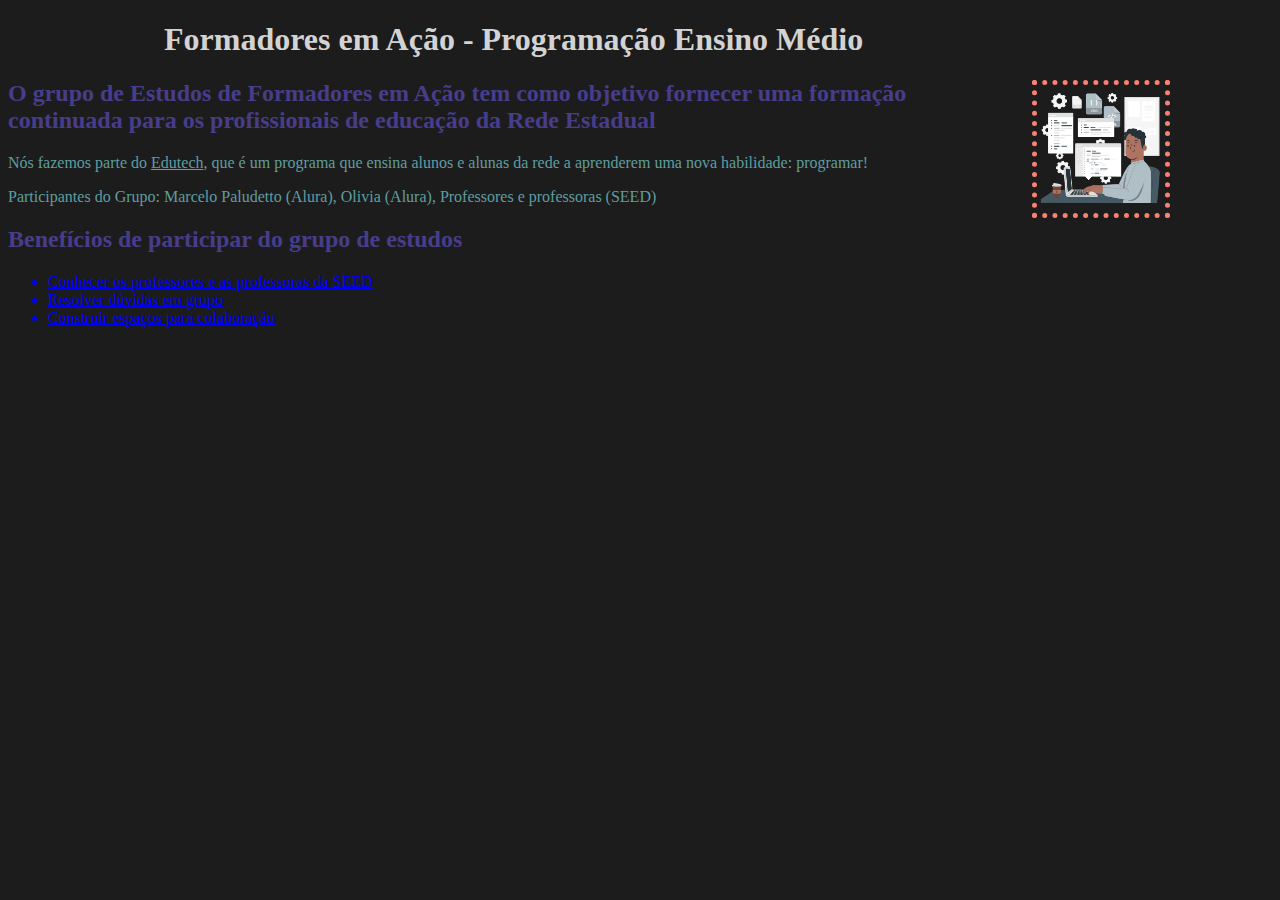
==== index.html @ 1c8b1d20 "Add files via upload" ====
<!DOCTYPE html>
<html lang="pt" dir="ltr">
  <head>
    <meta charset="utf-8">
    <title>Nosso grupo</title>
    <link rel="stylesheet" href="style.css">
  </head>
  <body>

      <div class="texto-principal" >
        <h1>Formadores em Ação - Programação Ensino Médio</h1>
        <img id="imagem-principal" src="coding-image.png">

        <h2>O grupo de <b>Estudos de Formadores em Ação</b> tem como objetivo fornecer uma formação
                continuada para os profissionais de educação da Rede Estadual</h2>
        <p>Nós fazemos parte do <u>Edutech</u>, que é um programa que ensina alunos e alunas da rede a
              aprenderem uma nova habilidade: programar!</p>
        <p>Participantes do Grupo: Marcelo Paludetto (Alura), Olivia (Alura), Professores e professoras (SEED)</p>
    </div>

  <div class="lista">
      <h2>Benefícios de participar do grupo de estudos</h2>
      <ul>
        <li class="itens">Conhecer os professores e as professoras da SEED</li>
        <li class="itens">Resolver dúvidas em grupo</li>
        <li class="itens">Construir espaços para colaboração</li>
      </ul>
  </div>
  
  </body>
</html>
---- style.css ----
body {
    background-color:#1C1C1C;
}

.texto-principal {
    margin-right: 20%; 
}

h1 {
    color: #D3D3D3;
    text-align: center;
}
h2 {
    color: #483D8B;
}
p {
    color:  #5F9EA0;

}
#imagem-principal {
    width: 10%;
    margin-left: 80%;
    border: 5px dotted salmon;
    float: left;
    position: absolute;
}

.itens {
	color:  #5F9EA0;
	text-decoration: underline;
}
.texto-principal {
    margin-right: 20%; 
}

h1 {
    color: #D3D3D3;
    text-align: center;
}
h2 {
    color: #483D8B;
}
p {
    color:  #5F9EA0;

}
#imagem-principal {
    width: 10%;
    margin-left: 80%;
    border: 5px dotted salmon;
    float: left;
    position: absolute;
}

.itens {
	color: blue;
	text-decoration: underline;
}
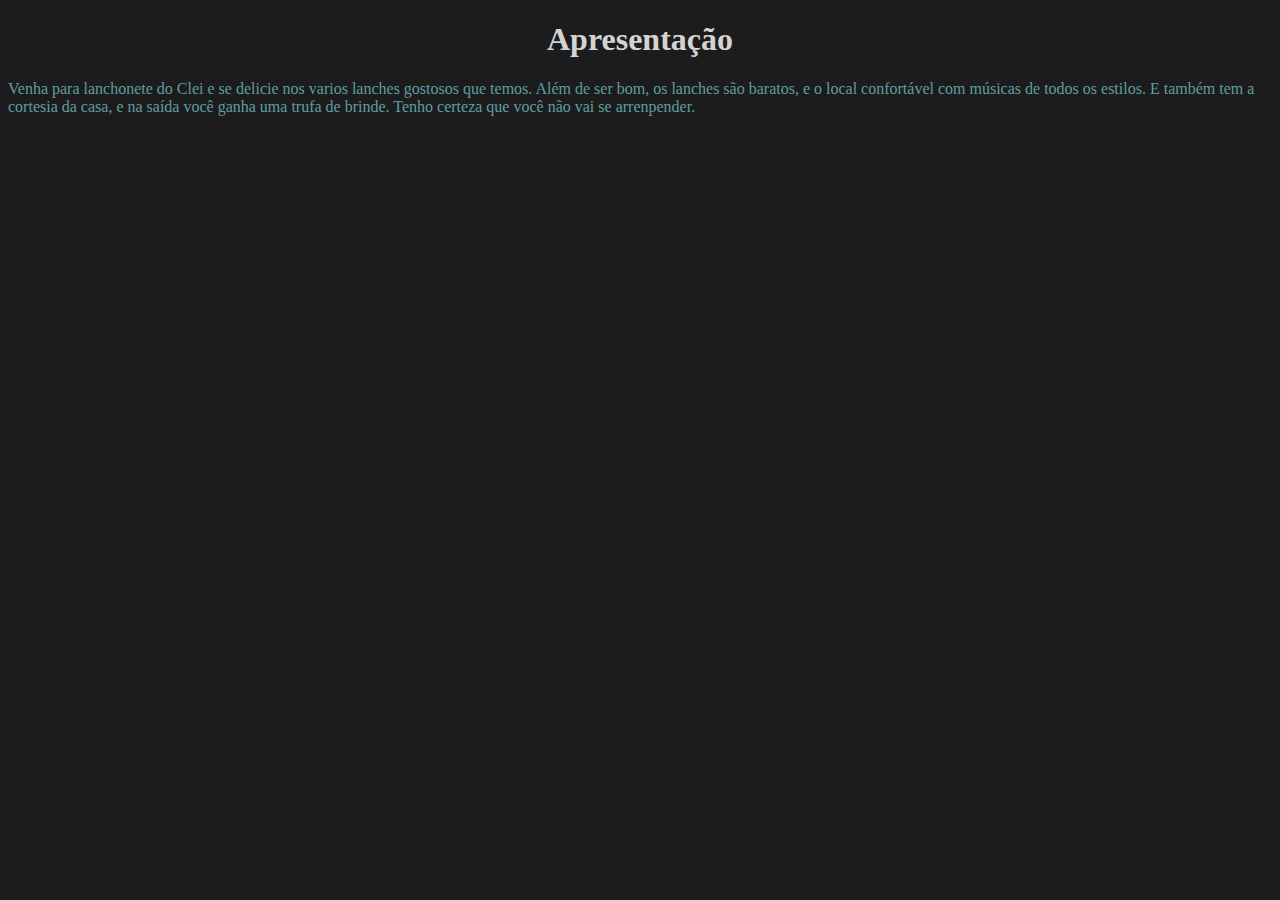
==== commit 9eeedb34: "Update index.html" ====
--- a/index.html
+++ b/index.html
@@ -2,30 +2,14 @@
 <html lang="pt" dir="ltr">
   <head>
     <meta charset="utf-8">
-    <title>Nosso grupo</title>
+    <title>Lanchonete do Clei</title>
     <link rel="stylesheet" href="style.css">
   </head>
   <body>
-
-      <div class="texto-principal" >
-        <h1>Formadores em Ação - Programação Ensino Médio</h1>
-        <img id="imagem-principal" src="coding-image.png">
-
-        <h2>O grupo de <b>Estudos de Formadores em Ação</b> tem como objetivo fornecer uma formação
-                continuada para os profissionais de educação da Rede Estadual</h2>
-        <p>Nós fazemos parte do <u>Edutech</u>, que é um programa que ensina alunos e alunas da rede a
-              aprenderem uma nova habilidade: programar!</p>
-        <p>Participantes do Grupo: Marcelo Paludetto (Alura), Olivia (Alura), Professores e professoras (SEED)</p>
-    </div>
-
-  <div class="lista">
-      <h2>Benefícios de participar do grupo de estudos</h2>
-      <ul>
-        <li class="itens">Conhecer os professores e as professoras da SEED</li>
-        <li class="itens">Resolver dúvidas em grupo</li>
-        <li class="itens">Construir espaços para colaboração</li>
-      </ul>
-  </div>
-  
+    <h1> Apresentação </h1> 
+    <p> Venha para lanchonete do Clei e se delicie nos varios lanches gostosos que temos.
+      Além de ser bom, os lanches são baratos, e o local confortável com músicas de todos os estilos.
+      E também tem a cortesia da casa, e na saída você ganha uma trufa de brinde.
+      Tenho certeza que você não vai se arrenpender. </p>
   </body>
-</html>+</html>
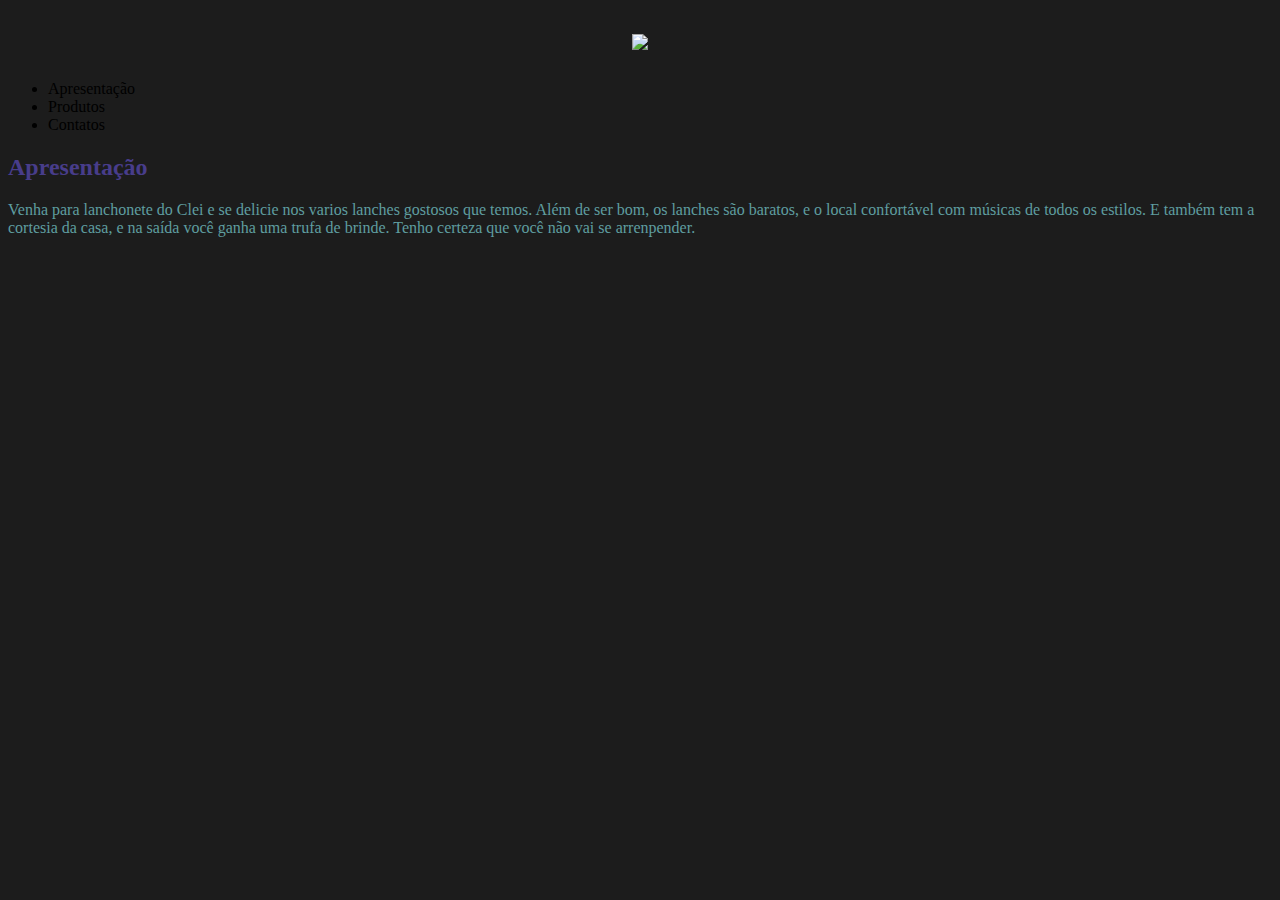
==== commit 7e8ed70d: "Update index.html" ====
--- a/index.html
+++ b/index.html
@@ -6,7 +6,15 @@
     <link rel="stylesheet" href="style.css">
   </head>
   <body>
-    <h1> Apresentação </h1> 
+    <header>
+      <h1> <img src = "logo.png"> </h1>
+      <ul>
+        <li> Apresentação </li>
+        <li> Produtos </li>
+        <li> Contatos </li>
+      </ul>   
+    </header>
+    <h2> Apresentação </h1> 
     <p> Venha para lanchonete do Clei e se delicie nos varios lanches gostosos que temos.
       Além de ser bom, os lanches são baratos, e o local confortável com músicas de todos os estilos.
       E também tem a cortesia da casa, e na saída você ganha uma trufa de brinde.
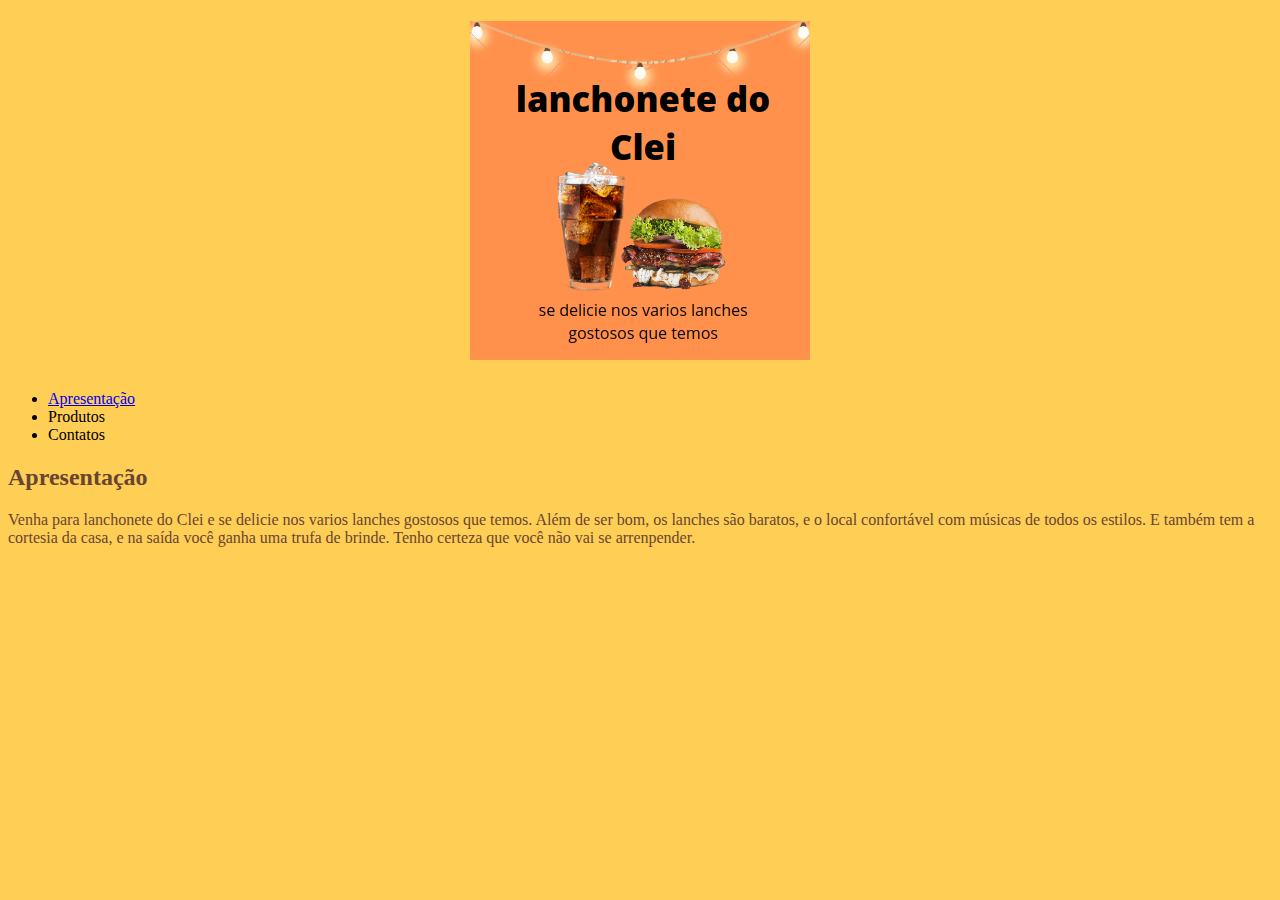
==== commit 57e1d643: "Update index.html" ====
--- a/index.html
+++ b/index.html
@@ -9,7 +9,7 @@
     <header>
       <h1> <img src = "logo.png"> </h1>
       <ul>
-        <li> Apresentação </li>
+        <li><a href="index.html"> Apresentação </a> </li>
         <li> Produtos </li>
         <li> Contatos </li>
       </ul>   
--- a/style.css
+++ b/style.css
@@ -1,5 +1,5 @@
 body {
-    background-color:#1C1C1C;
+    background-color:#FFCE55;
 }
 
 .texto-principal {
@@ -7,7 +7,7 @@
 }
 
 h1 {
-    color: #D3D3D3;
+    color: #;
     text-align: center;
 }
 h2 {
@@ -38,10 +38,10 @@
     text-align: center;
 }
 h2 {
-    color: #483D8B;
+    color: #684532;
 }
 p {
-    color:  #5F9EA0;
+    color:  #684532;
 
 }
 #imagem-principal {
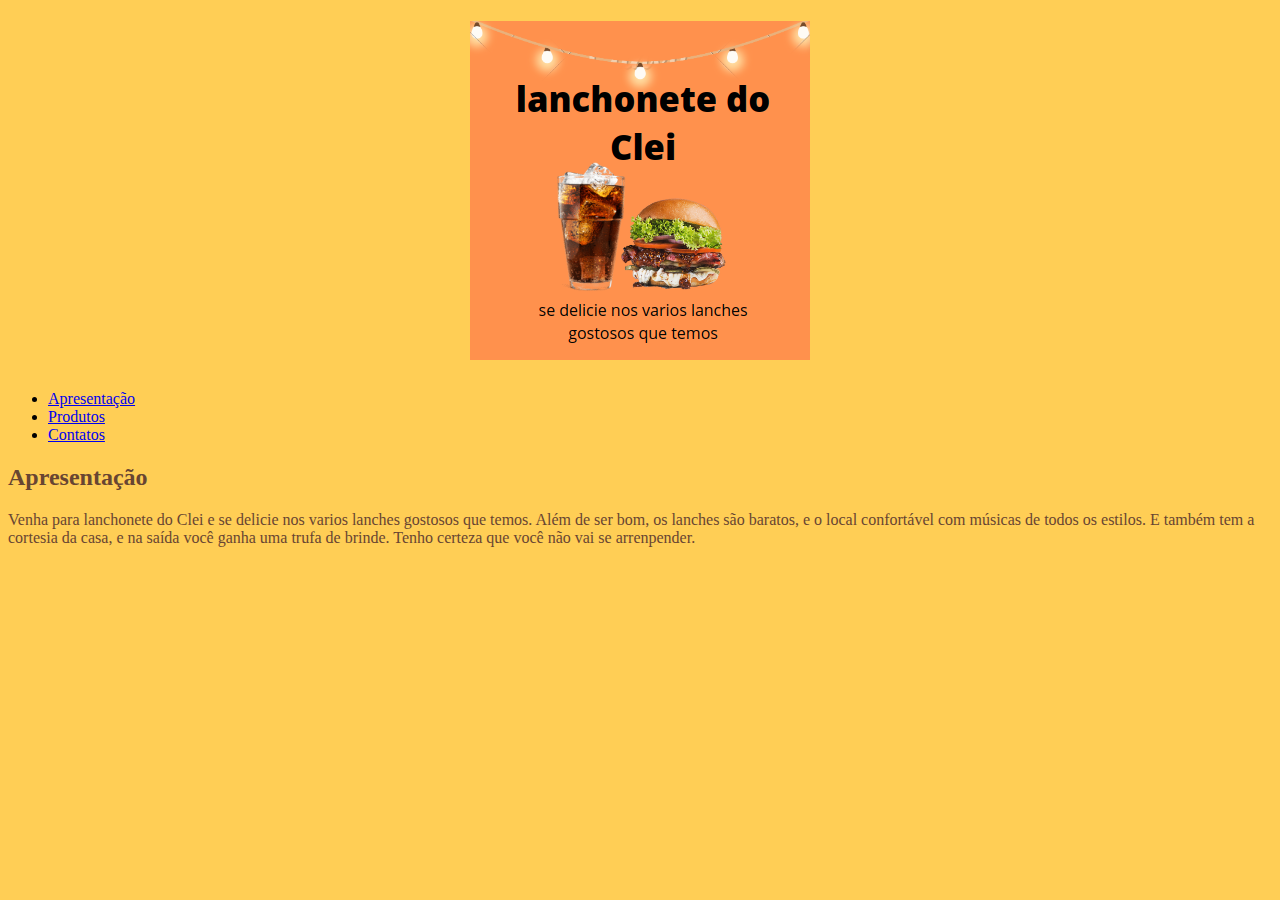
==== commit 4b90b727: "Update index.html" ====
--- a/index.html
+++ b/index.html
@@ -10,8 +10,8 @@
       <h1> <img src = "logo.png"> </h1>
       <ul>
         <li><a href="index.html"> Apresentação </a> </li>
-        <li> Produtos </li>
-        <li> Contatos </li>
+        <li><a href="Produtos.html"> Produtos </a> </li>
+        <li><a href="Contatos.html"> Contatos </a> </li>
       </ul>   
     </header>
     <h2> Apresentação </h1> 
